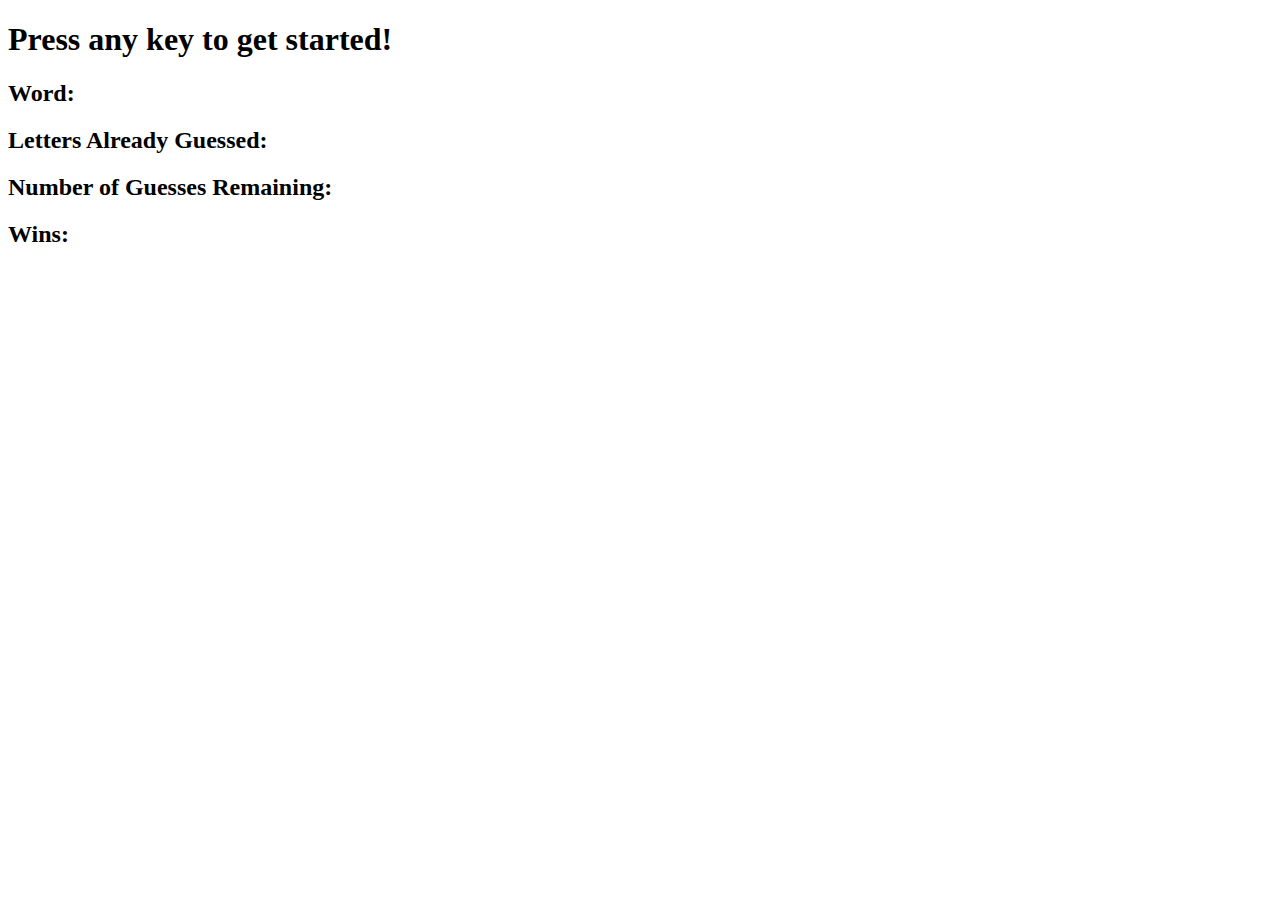
==== Module-2_Assessment/index.html @ 6c44c19b "initial work on game" ====
<!DOCTYPE html>
<html lang="en">
<head>
    <meta charset="UTF-8">
    <meta name="viewport" content="width=device-width, initial-scale=1.0">
    <meta http-equiv="X-UA-Compatible" content="ie=edge">

    <title> Word Guessing Game </title>
</head>

<body>
    <h1 id="start">Press any key to get started!</h1>
    <h2>Word:
        <span id ="word"></span>
    </h2>
    <h2>Letters Already Guessed:</h2>
    <h2>Number of Guesses Remaining:</h2>
    <h2>Wins:</h2>

    <script src="./assets/javascript/game.js" type="text/javascript"></script>
</body>
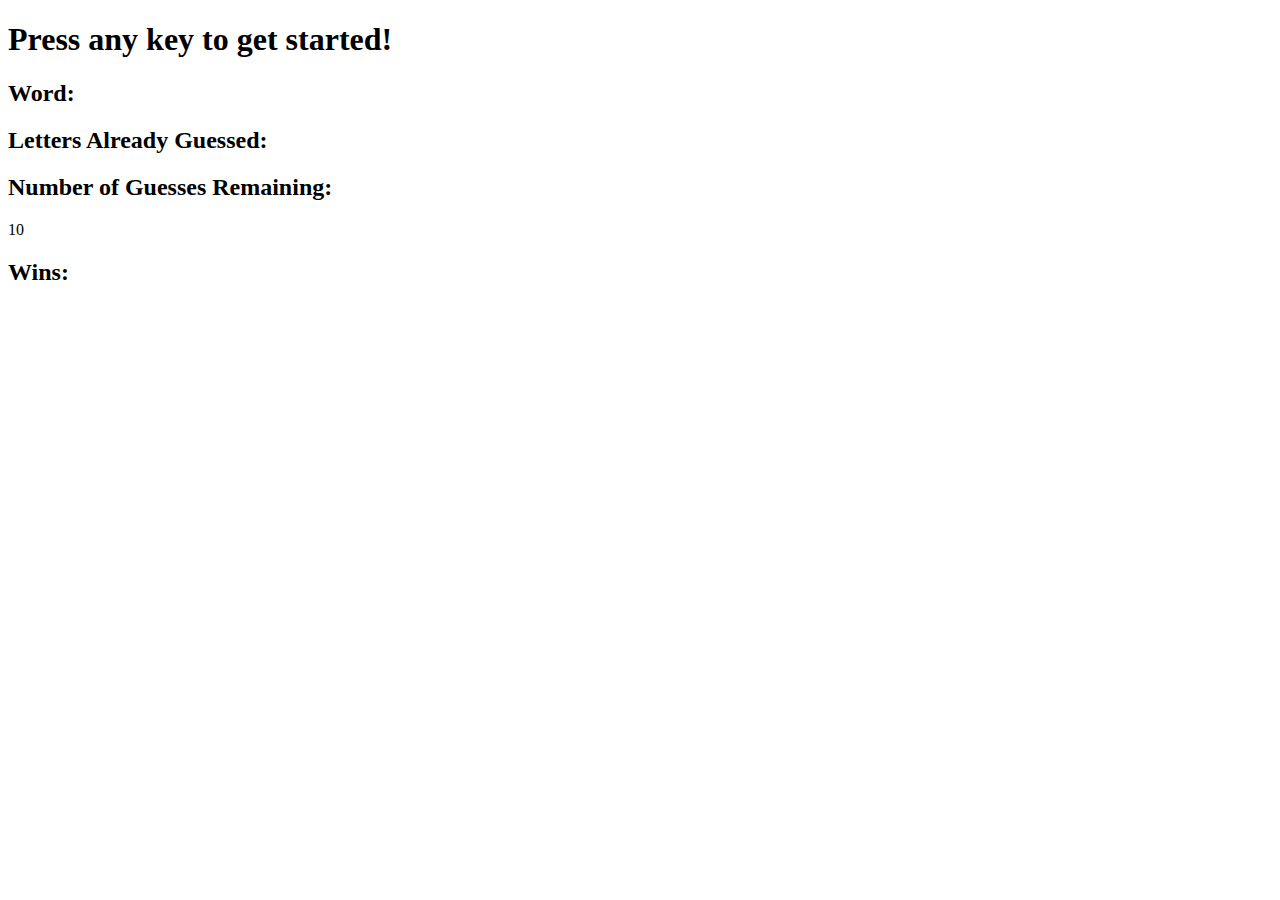
==== commit 9f9bec4b: "more basic mechanics" ====
--- a/Module-2_Assessment/index.html
+++ b/Module-2_Assessment/index.html
@@ -9,12 +9,15 @@
 </head>
 
 <body>
-    <h1 id="start">Press any key to get started!</h1>
+    <h1 id= "start">Press any key to get started!</h1>
     <h2>Word:
-        <span id ="word"></span>
+        <span id = "word"></span>
     </h2>
-    <h2>Letters Already Guessed:</h2>
+    <h2>Letters Already Guessed:
+        <span id = "incorrect"></span>
+    </h2>
     <h2>Number of Guesses Remaining:</h2>
+        <span id = "guesses"></span>
     <h2>Wins:</h2>
 
     <script src="./assets/javascript/game.js" type="text/javascript"></script>
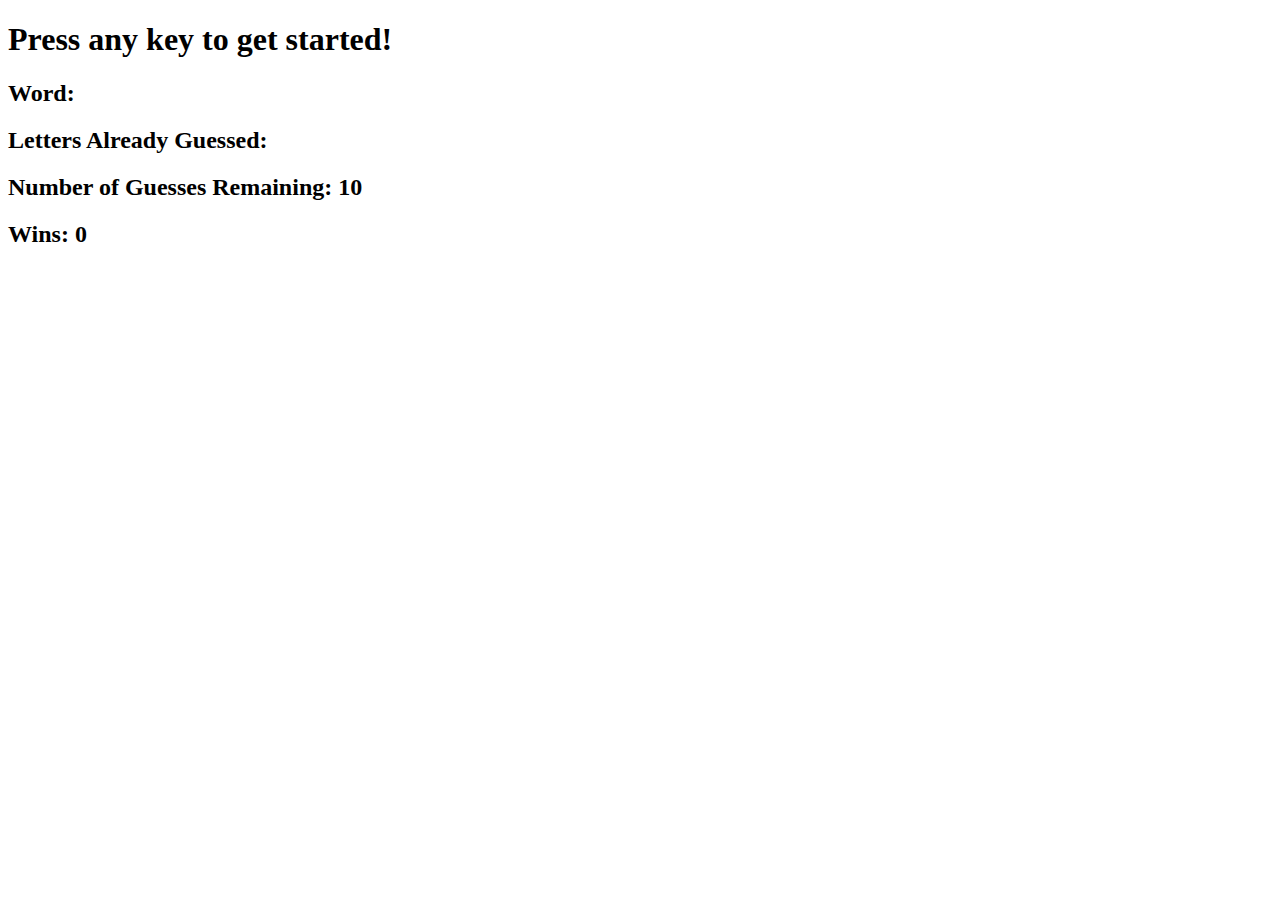
==== commit c8f9debd: "a working game" ====
--- a/Module-2_Assessment/index.html
+++ b/Module-2_Assessment/index.html
@@ -16,9 +16,12 @@
     <h2>Letters Already Guessed:
         <span id = "incorrect"></span>
     </h2>
-    <h2>Number of Guesses Remaining:</h2>
+    <h2>Number of Guesses Remaining:
         <span id = "guesses"></span>
-    <h2>Wins:</h2>
+    </h2>
+    <h2>Wins:
+        <span id = "wins"></span>
+    </h2>
 
     <script src="./assets/javascript/game.js" type="text/javascript"></script>
 </body>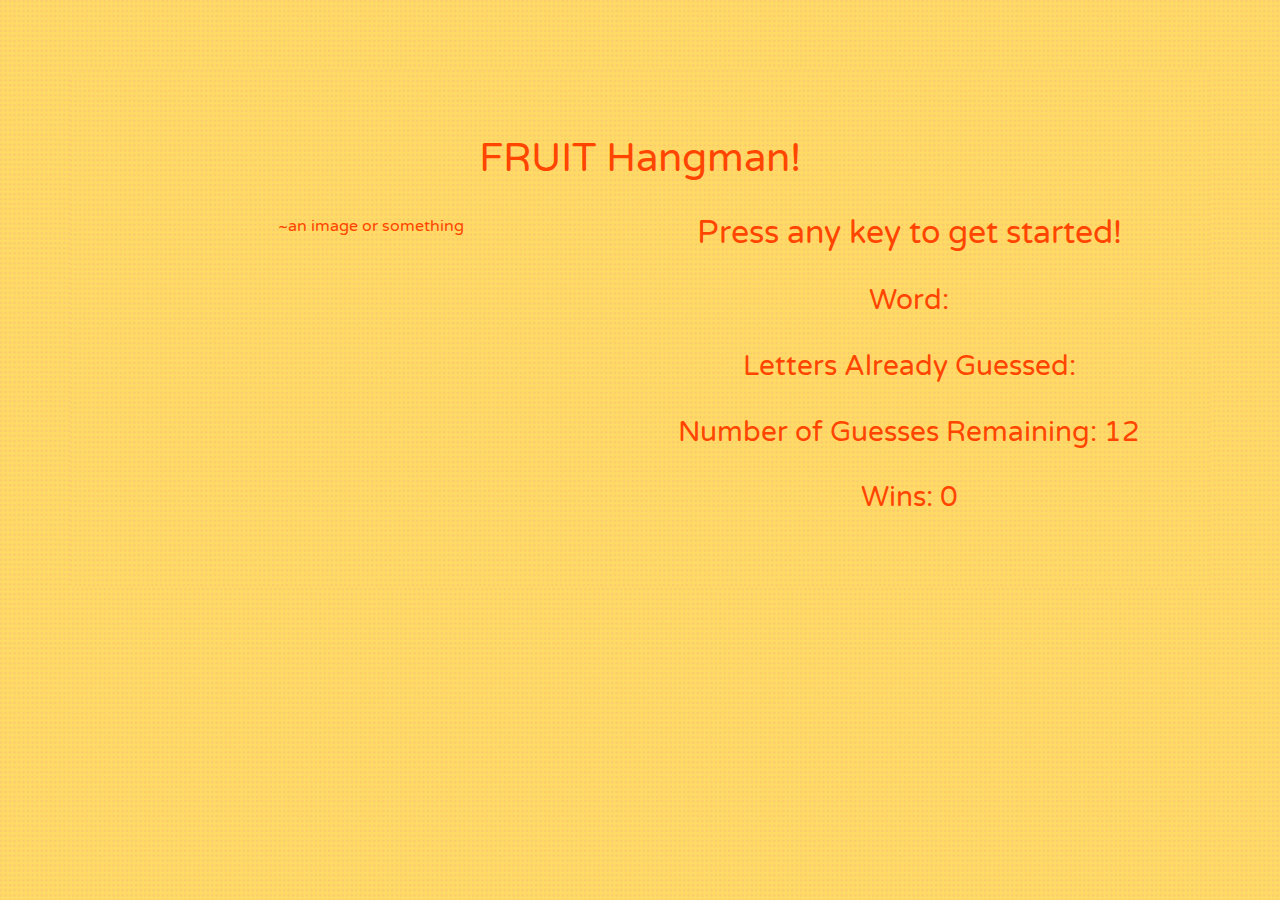
==== commit 081661c7: "some css stuff" ====
--- a/Module-2_Assessment/index.html
+++ b/Module-2_Assessment/index.html
@@ -4,24 +4,44 @@
     <meta charset="UTF-8">
     <meta name="viewport" content="width=device-width, initial-scale=1.0">
     <meta http-equiv="X-UA-Compatible" content="ie=edge">
-
     <title> Word Guessing Game </title>
+    <link rel="stylesheet" href="https://stackpath.bootstrapcdn.com/bootstrap/4.1.3/css/bootstrap.min.css">
+    <link href="https://fonts.googleapis.com/css2?family=Varela+Round&display=swap" rel="stylesheet">
+    <link rel="stylesheet" href="./assets/css/style.css">
 </head>
 
 <body>
-    <h1 id= "start">Press any key to get started!</h1>
-    <h2>Word:
-        <span id = "word"></span>
-    </h2>
-    <h2>Letters Already Guessed:
-        <span id = "incorrect"></span>
-    </h2>
-    <h2>Number of Guesses Remaining:
-        <span id = "guesses"></span>
-    </h2>
-    <h2>Wins:
-        <span id = "wins"></span>
-    </h2>
+    <div class="jumbotron">
+        <h1> FRUIT Hangman! </h1>
+        <br>
+        <div class="container-fluid">
+            <div class="row">
+                <div class="col-sm-6">
+                    ~an image or something
+                </div>
+
+                <div class="col-sm-6">
+                    <h2 id= "start">Press any key to get started!</h2>
+                    <br>
+                    <h3>Word:
+                        <span id = "word"></span>
+                    </h3>
+                    <br>
+                    <h3>Letters Already Guessed:
+                        <span id = "incorrect"></span>
+                    </h3>
+                    <br>
+                    <h3>Number of Guesses Remaining:
+                        <span id = "guesses"></span>
+                    </h3>
+                    <br>
+                    <h3>Wins:
+                        <span id = "wins"></span>
+                    </h3>
+                </div>
+            </div>
+        </div>
+    </div>
 
     <script src="./assets/javascript/game.js" type="text/javascript"></script>
 </body>--- a/Module-2_Assessment/assets/css/style.css
+++ b/Module-2_Assessment/assets/css/style.css
@@ -0,0 +1,12 @@
+body {
+    background-image: url('../images/halftone-yellow.png');
+    font-family: 'Varela Round', sans-serif;
+    color: orangered;
+    text-align: center;
+}
+
+.jumbotron {
+    margin: 70px;
+    background-image: url('../images/halftone-yellow.png');
+    overflow: auto;
+}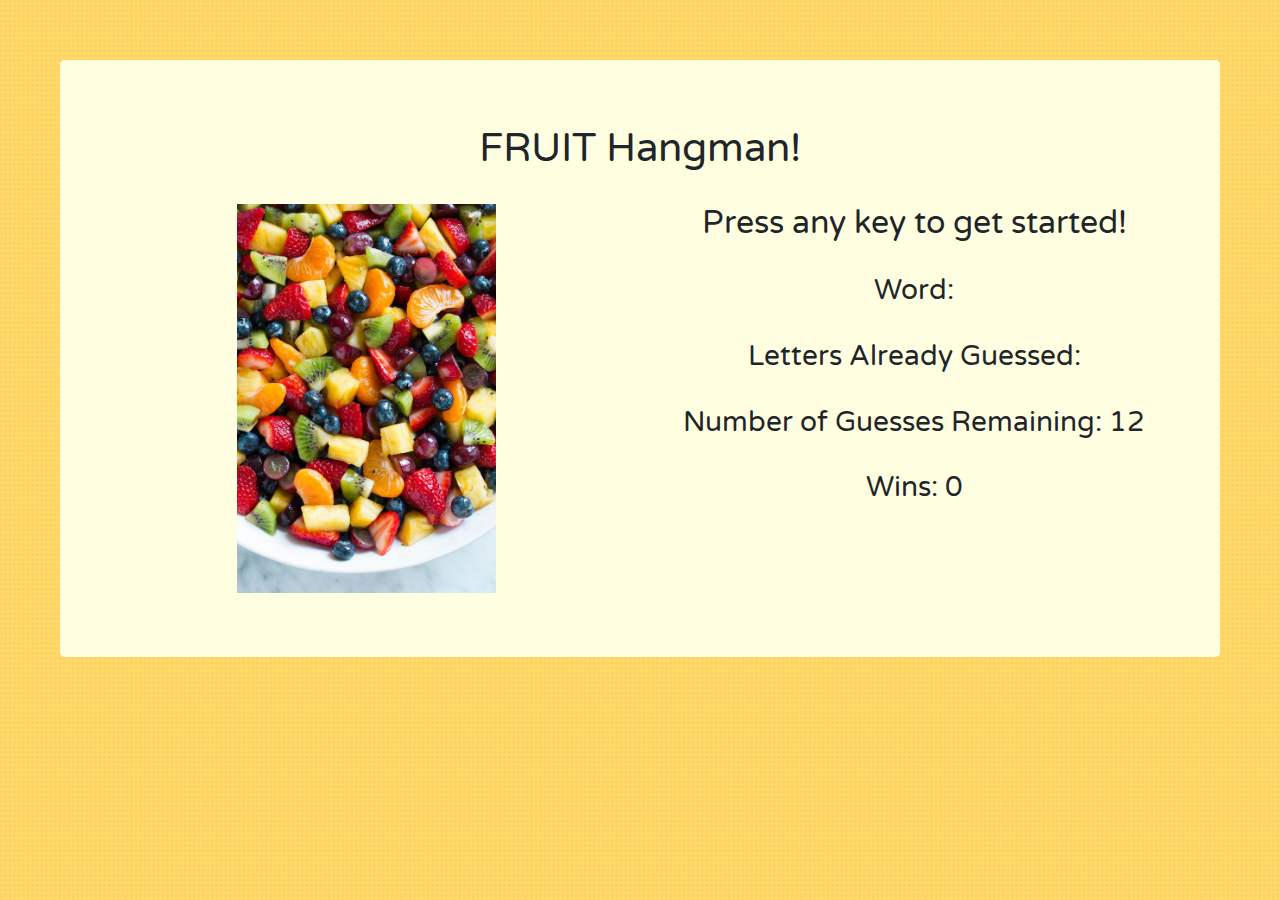
==== commit 70a0a9dc: "added some pictures" ====
--- a/Module-2_Assessment/index.html
+++ b/Module-2_Assessment/index.html
@@ -17,7 +17,7 @@
         <div class="container-fluid">
             <div class="row">
                 <div class="col-sm-6">
-                    ~an image or something
+                    <img id="image" src = './assets/images/fruit-salad.jpg' class="img-fluid" alt='fruit'>
                 </div>
 
                 <div class="col-sm-6">
@@ -28,7 +28,7 @@
                     </h3>
                     <br>
                     <h3>Letters Already Guessed:
-                        <span id = "incorrect"></span>
+                        <span id = "incorrect" style = "white-space: nowrap;"></span>
                     </h3>
                     <br>
                     <h3>Number of Guesses Remaining:
--- a/Module-2_Assessment/assets/css/style.css
+++ b/Module-2_Assessment/assets/css/style.css
@@ -1,12 +1,16 @@
 body {
     background-image: url('../images/halftone-yellow.png');
     font-family: 'Varela Round', sans-serif;
-    color: orangered;
     text-align: center;
 }
 
 .jumbotron {
-    margin: 70px;
-    background-image: url('../images/halftone-yellow.png');
+    margin: 60px;
+    background: rgb(255, 254, 224);
     overflow: auto;
+}
+
+.img-fluid {
+    max-width: 50%;
+    min-width: 175px;
 }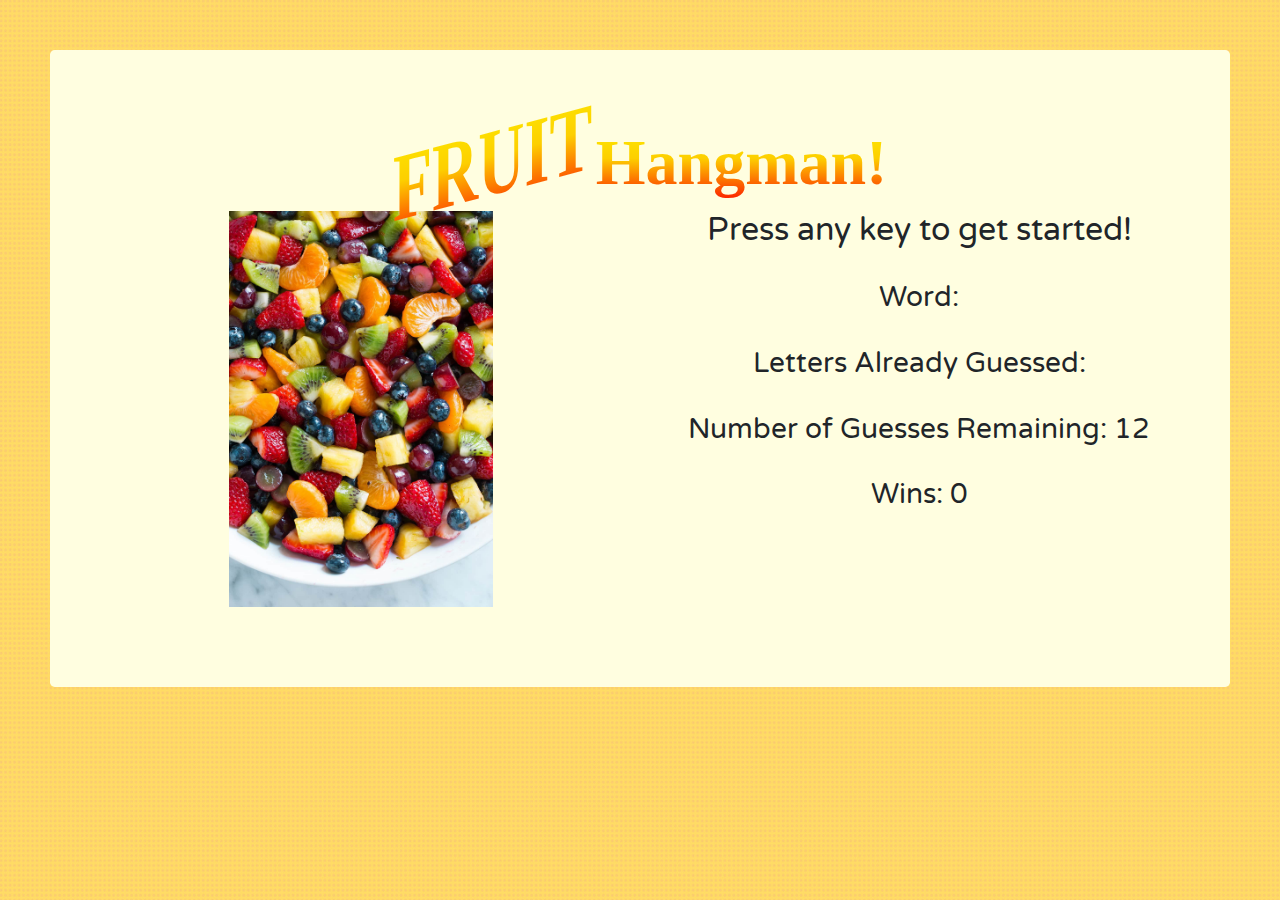
==== commit 42703fec: "WordArt" ====
--- a/Module-2_Assessment/index.html
+++ b/Module-2_Assessment/index.html
@@ -12,12 +12,14 @@
 
 <body>
     <div class="jumbotron">
-        <h1> FRUIT Hangman! </h1>
+        <div class="wordart superhero" id="tilt"><span class="text">FRUIT</span></div>
+        <div class="wordart superhero"><span class="text">Hangman!</span></div>
         <br>
         <div class="container-fluid">
             <div class="row">
                 <div class="col-sm-6">
                     <img id="image" src = './assets/images/fruit-salad.jpg' class="img-fluid" alt='fruit'>
+                    <p><span id = "caption"></span></p>
                 </div>
 
                 <div class="col-sm-6">
--- a/Module-2_Assessment/assets/css/style.css
+++ b/Module-2_Assessment/assets/css/style.css
@@ -5,9 +5,51 @@
 }
 
 .jumbotron {
-    margin: 60px;
+    margin: 50px;
     background: rgb(255, 254, 224);
     overflow: auto;
+}
+
+.wordart {
+    font-family: Arial, sans-serif;
+    font-size: 4em;
+    font-weight: bold;
+    position: relative;
+    z-index: 1;
+    display: inline-block;
+    -webkit-font-smoothing: antialiased;
+    -moz-osx-font-smoothing: grayscale;
+}
+
+#tilt {
+    transform: skew(0, -15deg) scale(1, 1.5);
+    -webkit-transform: skew(0, -15deg) scale(1, 1.5);
+    -moz-transform: skew(0, -15deg) scale(1, 1.5);
+    -o-transform: skew(0, -15deg) scale(1, 1.5);
+    -ms-transform: skew(0, -15deg) scale(1, 1.5);
+}
+
+.wordart.superhero .text {
+    font-family: Impact;
+    background: #fdea00;
+    background: url([data-uri]…EiIGhlaWdodD0iMSIgZmlsbD0idXJsKCNncmFkLXVjZ2ctZ2VuZXJhdGVkKSIgLz4KPC9zdmc+);
+    background: -moz-linear-gradient(top, #fdea00 0%, #fdcf00 44%, #fc2700 100%);
+    background: -webkit-gradient(linear, left top, left bottom, color-stop(0%, #fdea00), color-stop(44%, #fdcf00), color-stop(100%, #fc2700));
+    background: -webkit-linear-gradient(top, #fdea00 0%, #fdcf00 44%, #fc2700 100%);
+    background: -o-linear-gradient(top, #fdea00 0%, #fdcf00 44%, #fc2700 100%);
+    background: -ms-linear-gradient(top, #fdea00 0%, #fdcf00 44%, #fc2700 100%);
+    background: linear-gradient(to bottom, #fdea00 0%, #fdcf00 44%, #fc2700 100%);
+    filter: progid:DXImageTransform.Microsoft.gradient(startColorstr='#fdea00', endColorstr='#fc2700', GradientType=0);
+    background-clip: text;
+    -webkit-background-clip: text;
+    -webkit-text-fill-color: transparent;
+}
+
+.wordart.superhero .text:before {
+    content: attr(data-text);
+    position: absolute;
+    z-index: -1;
+    text-shadow: 0.01em 0em 0 #802700, 0em 0.01em 0 #c23d00, 0.02em 0.01em 0 #802700, 0.01em 0.02em 0 #c23d00, 0.03em 0.02em 0 #802700, 0.02em 0.03em 0 #c23d00, 0.04em 0.03em 0 #802700, 0.03em 0.04em 0 #c23d00, 0.05em 0.04em 0 #802700, 0.04em 0.05em 0 #c23d00, 0.06em 0.05em 0 #802700, 0.05em 0.06em 0 #c23d00, 0.07em 0.06em 0 #802700, 0.06em 0.07em 0 #c23d00, 0.08em 0.07em 0 #802700, 0.07em 0.08em 0 #c23d00;
 }
 
 .img-fluid {
